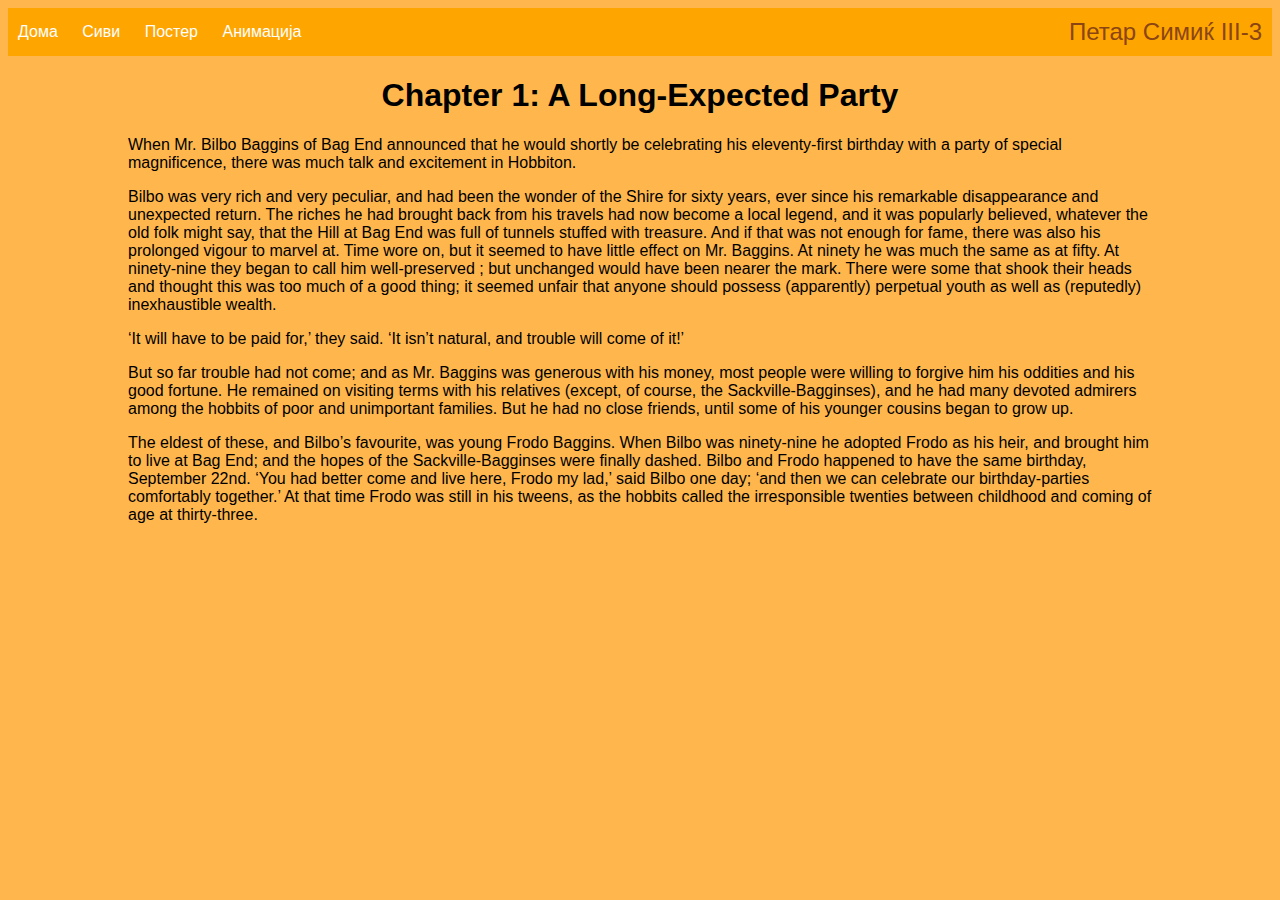
==== perca/index.html @ 45321b55 "FINALE" ====
<!DOCTYPE html>
<html lang="en">
<head>
    <meta charset="UTF-8">
    <meta name="viewport" content="width=device-width, initial-scale=1.0">
    <title>Петар Симиќ - Дома</title>
    <link rel="stylesheet" href="style.css">
</head>
<body>

<header>
    <div class="header-links">
        <a href="/index.html">Дома</a>
        <a href="/sivi.html">Сиви</a>
        <a href="/poster.html">Постер</a>
        <a href="/animacija.html">Анимација</a>
    </div>
    <div class="big-letters">Петар Симиќ III-3</div>
</header>

<h1>Chapter 1: A Long-Expected Party</h1>

<p>
    When Mr. Bilbo Baggins of Bag End announced that he would shortly be celebrating his eleventy-first birthday with a party of special magnificence, there was much talk and excitement in Hobbiton.
</p>

<p>
    Bilbo was very rich and very peculiar, and had been the wonder of the Shire for sixty years, ever since his remarkable disappearance and unexpected return. The riches he had brought back from his travels had now become a local legend, and it was popularly believed, whatever the old folk might say, that the Hill at Bag End was full of tunnels stuffed with treasure. And if that was not enough for fame, there was also his prolonged vigour to marvel at. Time wore on, but it seemed to have little effect on Mr. Baggins. At ninety he was much the same as at fifty. At ninety-nine they began to call him well-preserved ; but unchanged would have been nearer the mark. There were some that shook their heads and thought this was too much of a good thing; it seemed unfair that anyone should possess (apparently) perpetual youth as well as (reputedly) inexhaustible wealth.
</p>

<p>
    ‘It will have to be paid for,’ they said. ‘It isn’t natural, and trouble will come of it!’
</p>

<p>
    But so far trouble had not come; and as Mr. Baggins was generous with his money, most people were willing to forgive him his oddities and his good fortune. He remained on visiting terms with his relatives (except, of course, the Sackville-Bagginses), and he had many devoted admirers among the hobbits of poor and unimportant families. But he had no close friends, until some of his younger cousins began to grow up.
</p>

<p>
    The eldest of these, and Bilbo’s favourite, was young Frodo Baggins. When Bilbo was ninety-nine he adopted Frodo as his heir, and brought him to live at Bag End; and the hopes of the Sackville-Bagginses were finally dashed. Bilbo and Frodo happened to have the same birthday, September 22nd. ‘You had better come and live here, Frodo my lad,’ said Bilbo one day; ‘and then we can celebrate our birthday-parties comfortably together.’ At that time Frodo was still in his tweens, as the hobbits called the irresponsible twenties between childhood and coming of age at thirty-three.
</p>

</body>
</html>
---- perca/style.css ----
header {
    background-color: #FFA500;
    padding: 10px;
    display: flex;
    justify-content: space-between;
    align-items: center;
}

.header-links a {
    text-decoration: none;
    color: white;
    margin-right: 20px;
}

.header-links a:hover {
    text-decoration: underline;
}

.big-letters {
    color: #8B4513; 
    font-size: 24px;
}

p{
    padding: 0 120px;
}

h1{
    text-align: center;
}

body {
    font-family: Arial, sans-serif;
    background-color: #FFB74D;
}

.container {
    width: 100%;
    height: 100%;
    display: flex;
    justify-content: center;
    align-items: center;
}
.cv {
    background-color: #FFB74D;
    padding: 20px;
    border-radius: 10px;
    box-shadow: 0px 0px 20px rgba(0, 0, 0, 0.1);
    max-width: 800px;
    width: 80%;
}
h1 {
    text-align: center;
}
.section {
    margin-bottom: 20px;
}
.section h2 {
    border-bottom: 1px solid #ccc;
    padding-bottom: 5px;
}
.section p {
    margin: 10px 0;
}

.video-container {
    display: flex;
    justify-content: center;
    align-items: center;
}
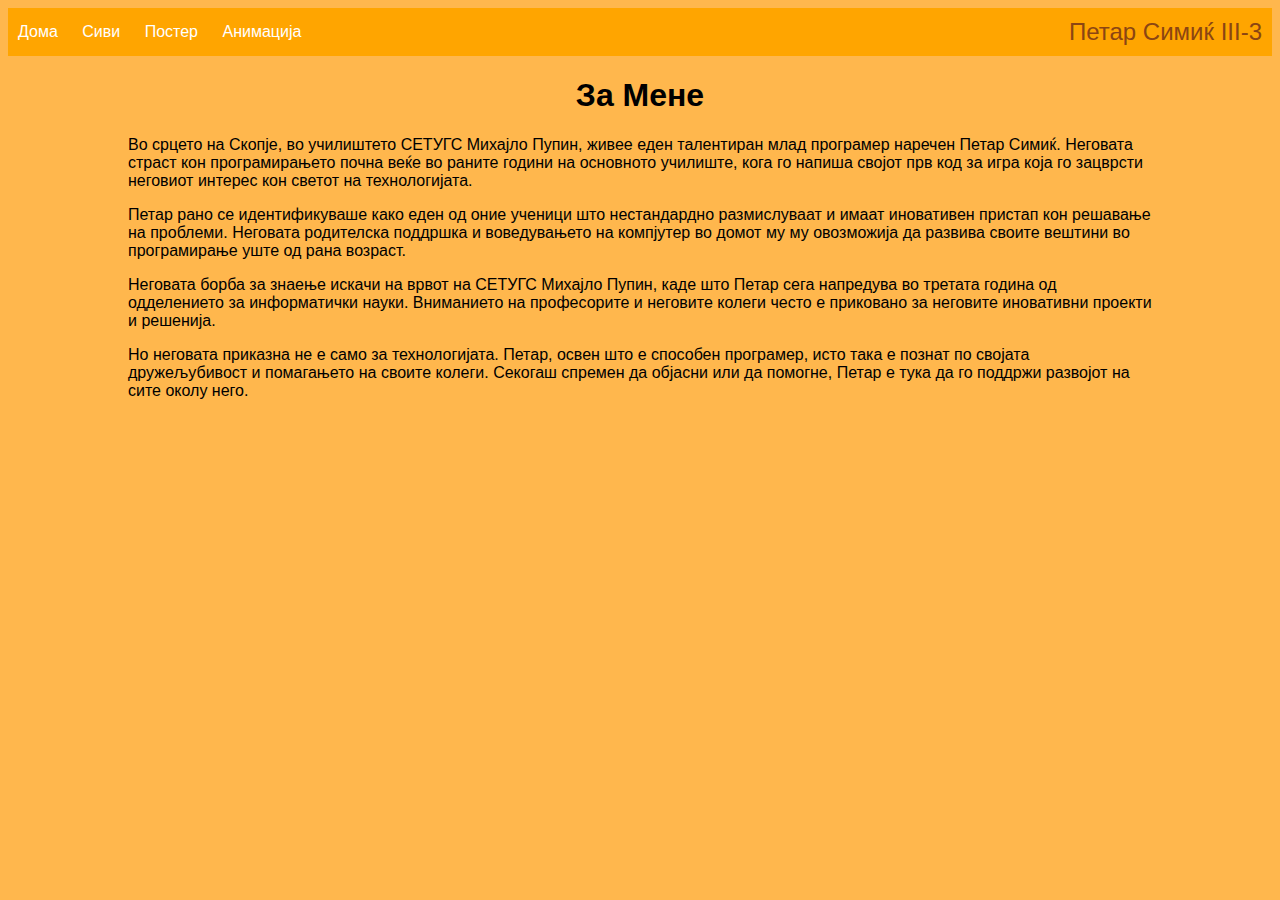
==== commit 18891adf: "Update index.html" ====
--- a/perca/index.html
+++ b/perca/index.html
@@ -18,26 +18,18 @@
     <div class="big-letters">Петар Симиќ III-3</div>
 </header>
 
-<h1>Chapter 1: A Long-Expected Party</h1>
-
+<h1>За Мене</h1>
 <p>
-    When Mr. Bilbo Baggins of Bag End announced that he would shortly be celebrating his eleventy-first birthday with a party of special magnificence, there was much talk and excitement in Hobbiton.
+    Во срцето на Скопје, во училиштето СЕТУГС Михајло Пупин, живее еден талентиран млад програмер наречен Петар Симиќ. Неговата страст кон програмирањето почна веќе во раните години на основното училиште, кога го напиша својот прв код за игра која го зацврсти неговиот интерес кон светот на технологијата.
 </p>
-
 <p>
-    Bilbo was very rich and very peculiar, and had been the wonder of the Shire for sixty years, ever since his remarkable disappearance and unexpected return. The riches he had brought back from his travels had now become a local legend, and it was popularly believed, whatever the old folk might say, that the Hill at Bag End was full of tunnels stuffed with treasure. And if that was not enough for fame, there was also his prolonged vigour to marvel at. Time wore on, but it seemed to have little effect on Mr. Baggins. At ninety he was much the same as at fifty. At ninety-nine they began to call him well-preserved ; but unchanged would have been nearer the mark. There were some that shook their heads and thought this was too much of a good thing; it seemed unfair that anyone should possess (apparently) perpetual youth as well as (reputedly) inexhaustible wealth.
+    Петар рано се идентификуваше како еден од оние ученици што нестандардно размислуваат и имаат иновативен пристап кон решавање на проблеми. Неговата родителска поддршка и воведувањето на компјутер во домот му му овозможија да развива своите вештини во програмирање уште од рана возраст.
 </p>
-
 <p>
-    ‘It will have to be paid for,’ they said. ‘It isn’t natural, and trouble will come of it!’
+    Неговата борба за знаење искачи на врвот на СЕТУГС Михајло Пупин, каде што Петар сега напредува во третата година од одделението за информатички науки. Вниманието на професорите и неговите колеги често е приковано за неговите иновативни проекти и решенија. 
 </p>
-
 <p>
-    But so far trouble had not come; and as Mr. Baggins was generous with his money, most people were willing to forgive him his oddities and his good fortune. He remained on visiting terms with his relatives (except, of course, the Sackville-Bagginses), and he had many devoted admirers among the hobbits of poor and unimportant families. But he had no close friends, until some of his younger cousins began to grow up.
-</p>
-
-<p>
-    The eldest of these, and Bilbo’s favourite, was young Frodo Baggins. When Bilbo was ninety-nine he adopted Frodo as his heir, and brought him to live at Bag End; and the hopes of the Sackville-Bagginses were finally dashed. Bilbo and Frodo happened to have the same birthday, September 22nd. ‘You had better come and live here, Frodo my lad,’ said Bilbo one day; ‘and then we can celebrate our birthday-parties comfortably together.’ At that time Frodo was still in his tweens, as the hobbits called the irresponsible twenties between childhood and coming of age at thirty-three.
+    Но неговата приказна не е само за технологијата. Петар, освен што е способен програмер, исто така е познат по својата дружељубивост и помагањето на своите колеги. Секогаш спремен да објасни или да помогне, Петар е тука да го поддржи развојот на сите околу него.
 </p>
 
 </body>
